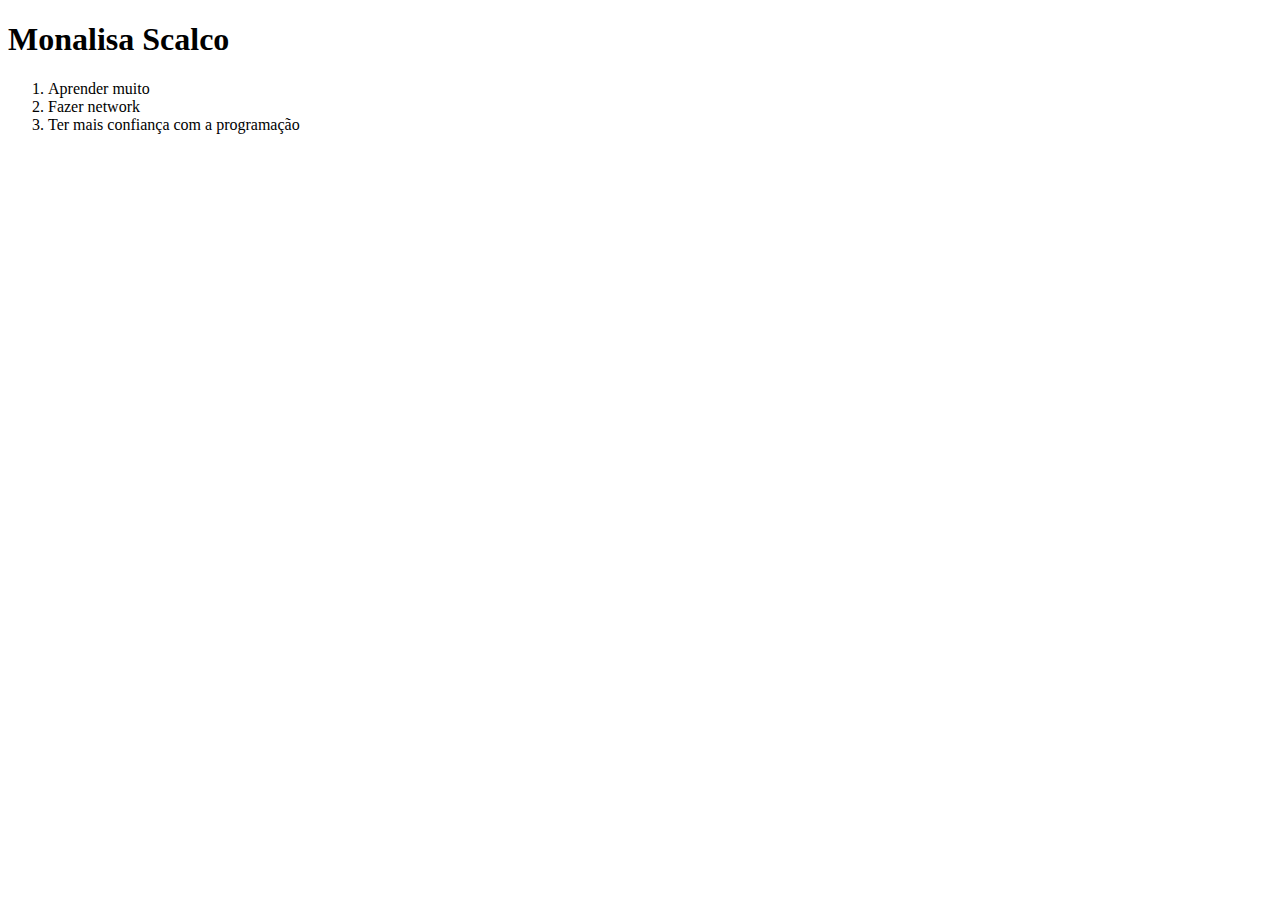
==== Aulas-HTML/exercicios/aula1/index.html @ f583897b "index.html" ====
<!DOCTYPE html>
<html lang="en">
<head>
    <meta charset="UTF-8">
    <meta name="viewport" content="width=device-width, initial-scale=1.0">
    <title>Site da Mona :)</title>
</head>
<body>
    <h1> Monalisa Scalco</h1>
    <ol>
<li>Aprender muito</li>
<li>Fazer network</li>
<li>Ter mais confiança com a programação</li>
    </ol>
</body>
</html>
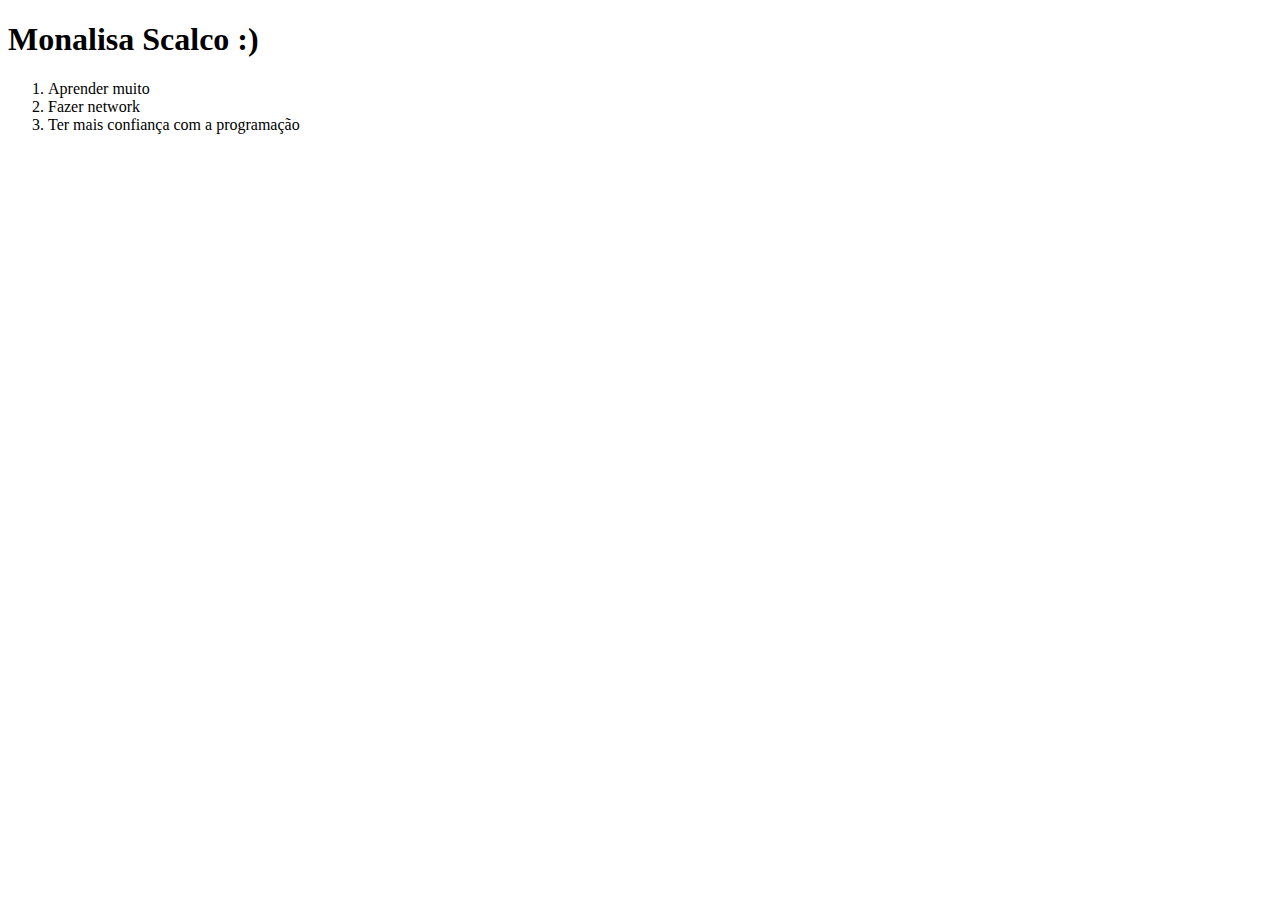
==== commit 38e15295: "Exercício HTML 1 - Monalisa Scalco" ====
--- a/Aulas-HTML/exercicios/aula1/index.html
+++ b/Aulas-HTML/exercicios/aula1/index.html
@@ -6,7 +6,7 @@
     <title>Site da Mona :)</title>
 </head>
 <body>
-    <h1> Monalisa Scalco</h1>
+    <h1> Monalisa Scalco :)</h1>
     <ol>
 <li>Aprender muito</li>
 <li>Fazer network</li>
